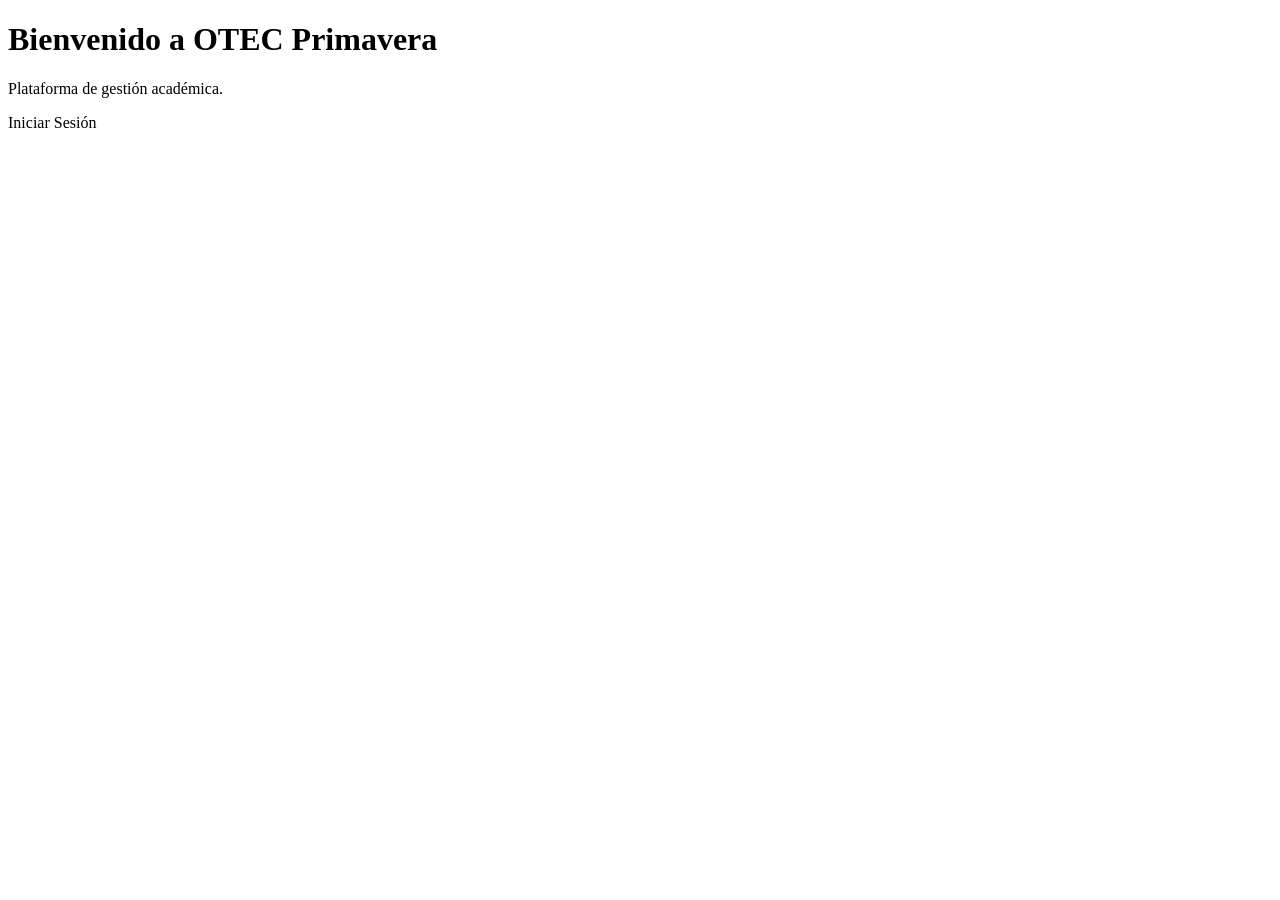
==== mvp-gestion/src/main/resources/templates/index.html @ d9c9d76e "Creacion de Controladores y Vistas Thymeleaf" ====
<!DOCTYPE html>
<html xmlns:th="http://www.thymeleaf.org">
<head>
    <meta charset="UTF-8">
    <title>OTEC Primavera - Inicio</title>
</head>
<body>
    <h1>Bienvenido a OTEC Primavera</h1>
    <p>Plataforma de gestión académica.</p>
    <a th:href="@{/login}">Iniciar Sesión</a>
</body>
</html>
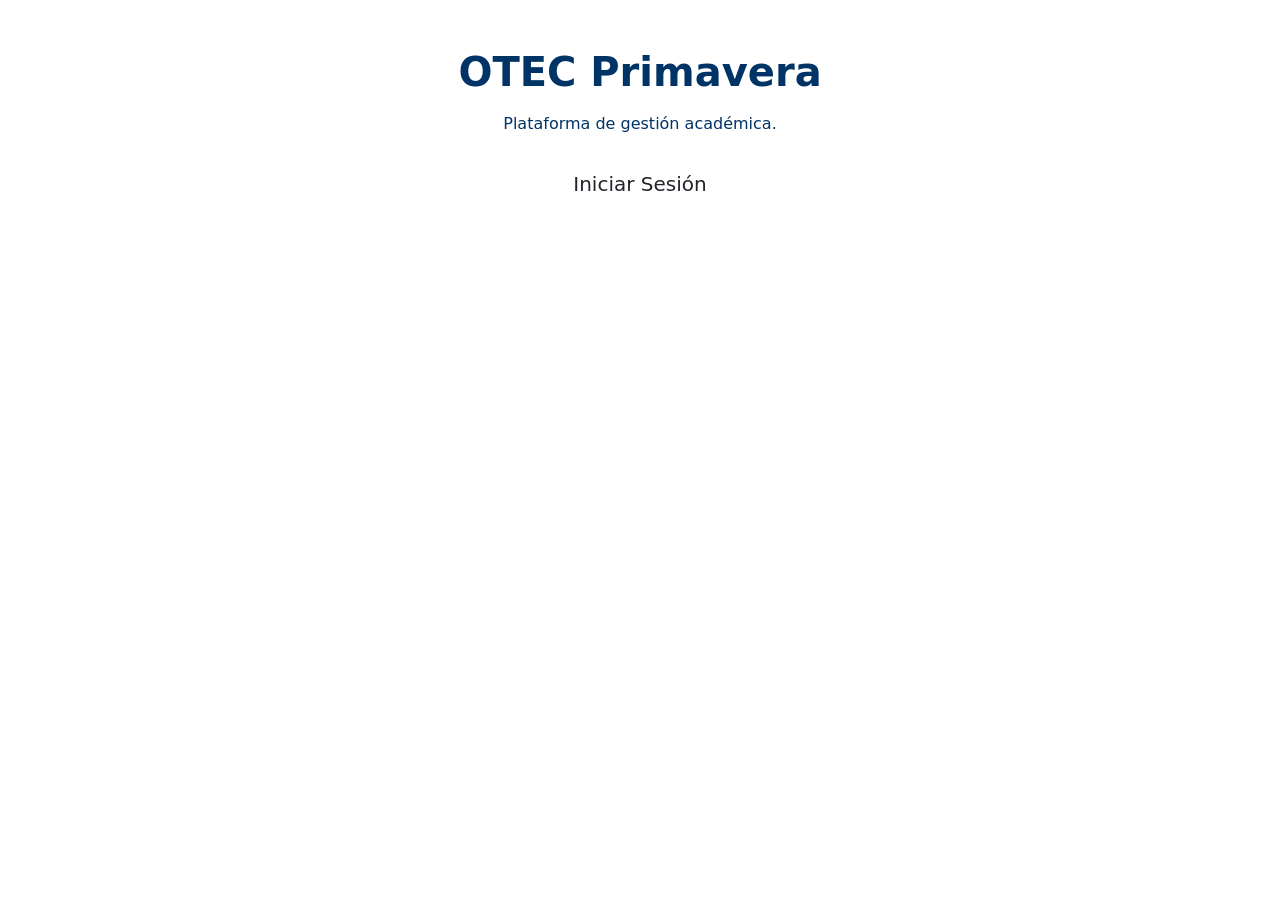
==== commit d2123d5f: "Creacion de dashboards dinamicos con Thymeleaf para Admin y Estudiante" ====
--- a/mvp-gestion/src/main/resources/templates/index.html
+++ b/mvp-gestion/src/main/resources/templates/index.html
@@ -3,10 +3,17 @@
 <head>
     <meta charset="UTF-8">
     <title>OTEC Primavera - Inicio</title>
+    <link href="https://cdn.jsdelivr.net/npm/bootstrap@5.3.0/dist/css/bootstrap.min.css" rel="stylesheet">
+    <link rel="stylesheet" th:href="@{/css/style.css?v=3}">
 </head>
-<body>
-    <h1>Bienvenido a OTEC Primavera</h1>
-    <p>Plataforma de gestión académica.</p>
-    <a th:href="@{/login}">Iniciar Sesión</a>
+<body class="d-flex align-items-center justify-content-center">
+    
+    <div class="text-center aero-card p-5" style="max-width: 500px;">
+        <h1 class="mb-3" style="color: #003366; text-shadow: 1px 1px 0px #fff; font-weight: bold;">OTEC Primavera</h1>
+        <p class="mb-4" style="color: #003366; font-weight: 500;">Plataforma de gestión académica.</p>
+        
+        <a th:href="@{/login}" class="btn btn-glossy-blue btn-lg px-5">Iniciar Sesión</a>
+    </div>
+
 </body>
 </html>
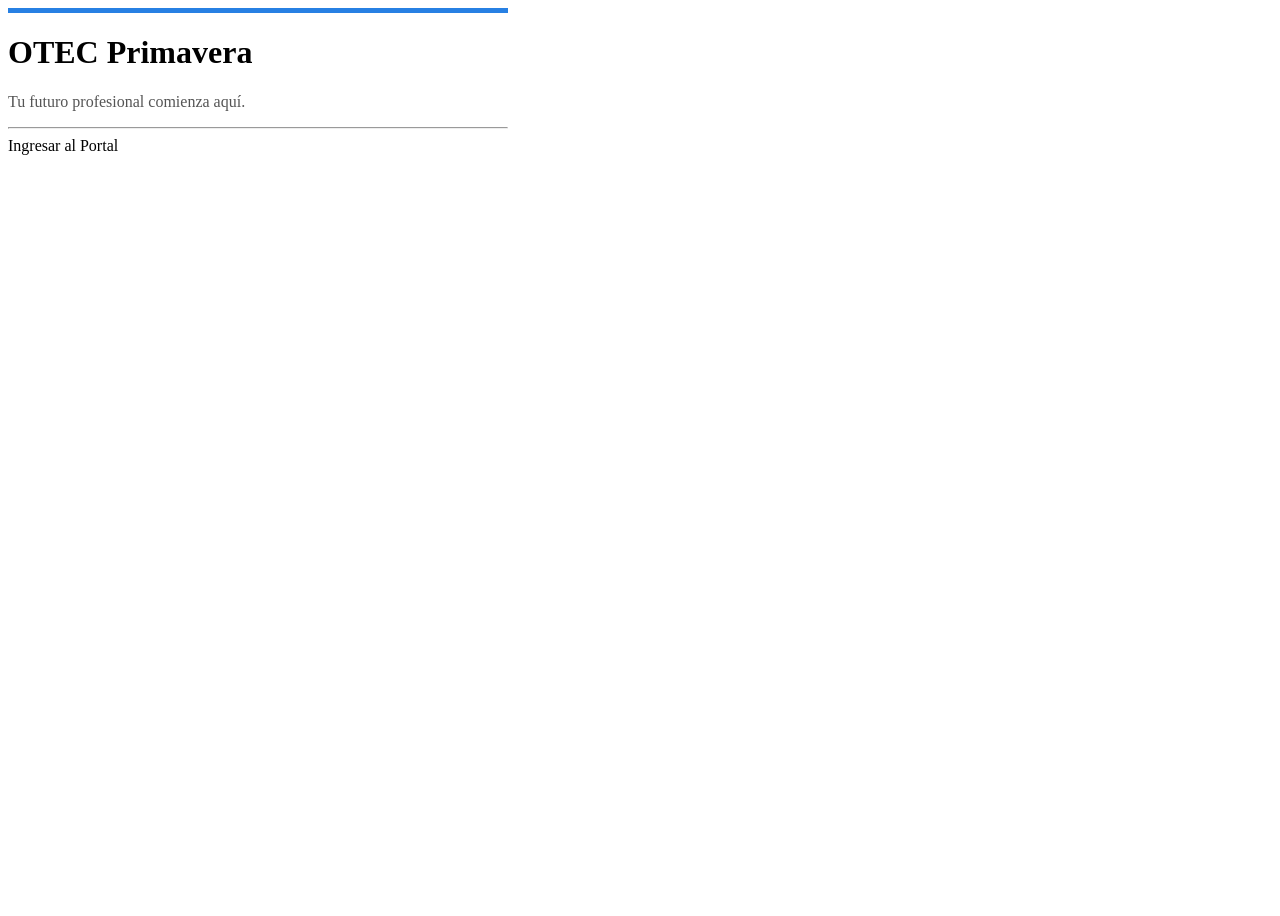
==== commit 2f444c44: "Finalización de diseño, seguridad y panel de estudiante" ====
--- a/mvp-gestion/src/main/resources/templates/index.html
+++ b/mvp-gestion/src/main/resources/templates/index.html
@@ -3,16 +3,15 @@
 <head>
     <meta charset="UTF-8">
     <title>OTEC Primavera - Inicio</title>
-    <link href="https://cdn.jsdelivr.net/npm/bootstrap@5.3.0/dist/css/bootstrap.min.css" rel="stylesheet">
-    <link rel="stylesheet" th:href="@{/css/style.css?v=3}">
+   <link href="https://bootswatch.com/5/sandstone/bootstrap.min.css" rel="stylesheet">
 </head>
-<body class="d-flex align-items-center justify-content-center">
+<body class="bg-light d-flex align-items-center justify-content-center" style="height: 100vh;">
     
-    <div class="text-center aero-card p-5" style="max-width: 500px;">
-        <h1 class="mb-3" style="color: #003366; text-shadow: 1px 1px 0px #fff; font-weight: bold;">OTEC Primavera</h1>
-        <p class="mb-4" style="color: #003366; font-weight: 500;">Plataforma de gestión académica.</p>
-        
-        <a th:href="@{/login}" class="btn btn-glossy-blue btn-lg px-5">Iniciar Sesión</a>
+    <div class="card shadow-lg p-5 text-center" style="max-width: 500px; border-top: 5px solid #2780e3;">
+        <h1 class="display-4 text-primary fw-bold mb-2">OTEC Primavera</h1>
+<p class="lead mb-4" style="color: #555; font-weight: 500;">Tu futuro profesional comienza aquí.</p>
+        <hr class="my-4">
+        <a th:href="@{/login}" class="btn btn-primary btn-lg w-100 shadow-sm">Ingresar al Portal</a>
     </div>
 
 </body>
